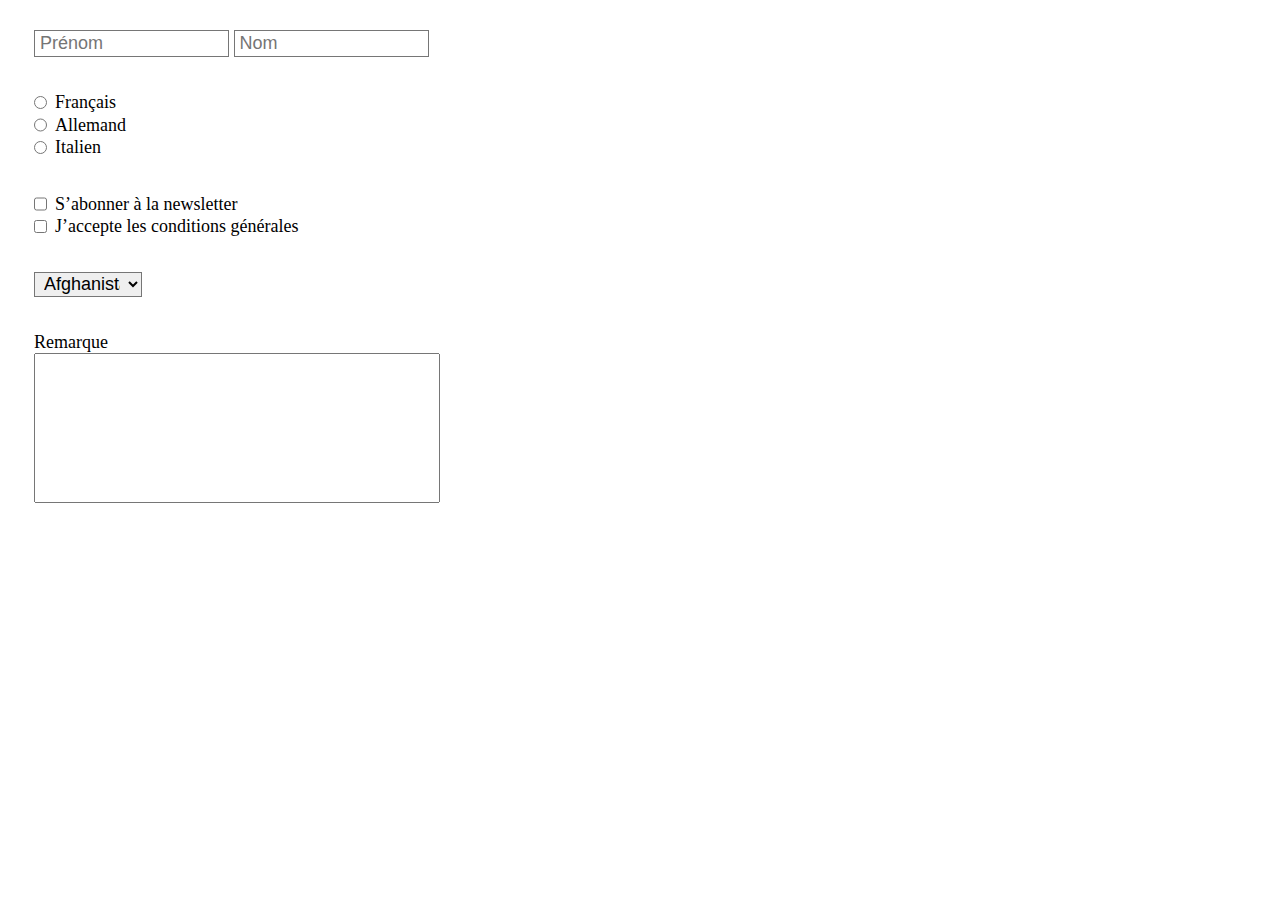
==== src/index.html @ 322de36a "fin" ====
<!DOCTYPE html>
<html>
  <head>
    <meta charset="utf-8" />
    <title>Formulaire 1</title>
    <meta name="viewport" content="width=device-width, initial-scale=1.0" />
    <link rel="stylesheet" href="css/main.css" />
  </head>
  <body>
    <form action="">
      <div class="input input-name">
        <input type="text" placeholder="Prénom" name="firstname" />
        <input type="text" placeholder="Nom" name="name" />
      </div>
      <div class="input input-language">
        <div class="language">
          <input type="radio" name="language" class="radio" />
          <p>Français</p>
        </div>
        <div class="language">
          <input type="radio" name="language" class="radio" />
          <p>Allemand</p>
        </div>
        <div class="language">
          <input type="radio" name="language" class="radio" />
          <p>Italien</p>
        </div>
      </div>
      <div class="input input-check">
        <div class="checkbox">
          <input type="checkbox" name="newsletter" />
          <p>S’abonner à la newsletter</p>
        </div>
        <div class="checkbox">
          <input type="checkbox" name="newsletter" class="checkbox" />
          <p>J’accepte les conditions générales</p>
        </div>
      </div>
      <div class="input input-country">
        <select name="country">
          <option value="Afghanistan">Afghanistan</option>
          <option value="Åland Islands">Åland Islands</option>
          <option value="Albania">Albania</option>
          <option value="Algeria">Algeria</option>
          <option value="American Samoa">American Samoa</option>
          <option value="Andorra">Andorra</option>
          <option value="Angola">Angola</option>
          <option value="Anguilla">Anguilla</option>
          <option value="Antarctica">Antarctica</option>
          <option value="Antigua and Barbuda">Antigua and Barbuda</option>
          <option value="Argentina">Argentina</option>
          <option value="Armenia">Armenia</option>
          <option value="Aruba">Aruba</option>
          <option value="Australia">Australia</option>
          <option value="Austria">Austria</option>
          <option value="Azerbaijan">Azerbaijan</option>
          <option value="Bahamas">Bahamas</option>
          <option value="Bahrain">Bahrain</option>
          <option value="Bangladesh">Bangladesh</option>
          <option value="Barbados">Barbados</option>
          <option value="Belarus">Belarus</option>
          <option value="Belgium">Belgium</option>
          <option value="Belize">Belize</option>
          <option value="Benin">Benin</option>
          <option value="Bermuda">Bermuda</option>
          <option value="Bhutan">Bhutan</option>
          <option value="Bolivia">Bolivia</option>
          <option value="Bosnia and Herzegovina">Bosnia and Herzegovina</option>
          <option value="Botswana">Botswana</option>
          <option value="Bouvet Island">Bouvet Island</option>
          <option value="Brazil">Brazil</option>
          <option value="British Indian Ocean Territory">
            British Indian Ocean Territory
          </option>
          <option value="Brunei Darussalam">Brunei Darussalam</option>
          <option value="Bulgaria">Bulgaria</option>
          <option value="Burkina Faso">Burkina Faso</option>
          <option value="Burundi">Burundi</option>
          <option value="Cambodia">Cambodia</option>
          <option value="Cameroon">Cameroon</option>
          <option value="Canada">Canada</option>
          <option value="Cape Verde">Cape Verde</option>
          <option value="Cayman Islands">Cayman Islands</option>
          <option value="Central African Republic">
            Central African Republic
          </option>
          <option value="Chad">Chad</option>
          <option value="Chile">Chile</option>
          <option value="China">China</option>
          <option value="Christmas Island">Christmas Island</option>
          <option value="Cocos (Keeling) Islands">
            Cocos (Keeling) Islands
          </option>
          <option value="Colombia">Colombia</option>
          <option value="Comoros">Comoros</option>
          <option value="Congo">Congo</option>
          <option value="Congo, The Democratic Republic of The">
            Congo, The Democratic Republic of The
          </option>
          <option value="Cook Islands">Cook Islands</option>
          <option value="Costa Rica">Costa Rica</option>
          <option value="Cote D'ivoire">Cote D'ivoire</option>
          <option value="Croatia">Croatia</option>
          <option value="Cuba">Cuba</option>
          <option value="Cyprus">Cyprus</option>
          <option value="Czech Republic">Czech Republic</option>
          <option value="Denmark">Denmark</option>
          <option value="Djibouti">Djibouti</option>
          <option value="Dominica">Dominica</option>
          <option value="Dominican Republic">Dominican Republic</option>
          <option value="Ecuador">Ecuador</option>
          <option value="Egypt">Egypt</option>
          <option value="El Salvador">El Salvador</option>
          <option value="Equatorial Guinea">Equatorial Guinea</option>
          <option value="Eritrea">Eritrea</option>
          <option value="Estonia">Estonia</option>
          <option value="Ethiopia">Ethiopia</option>
          <option value="Falkland Islands (Malvinas)">
            Falkland Islands (Malvinas)
          </option>
          <option value="Faroe Islands">Faroe Islands</option>
          <option value="Fiji">Fiji</option>
          <option value="Finland">Finland</option>
          <option value="France">France</option>
          <option value="French Guiana">French Guiana</option>
          <option value="French Polynesia">French Polynesia</option>
          <option value="French Southern Territories">
            French Southern Territories
          </option>
          <option value="Gabon">Gabon</option>
          <option value="Gambia">Gambia</option>
          <option value="Georgia">Georgia</option>
          <option value="Germany">Germany</option>
          <option value="Ghana">Ghana</option>
          <option value="Gibraltar">Gibraltar</option>
          <option value="Greece">Greece</option>
          <option value="Greenland">Greenland</option>
          <option value="Grenada">Grenada</option>
          <option value="Guadeloupe">Guadeloupe</option>
          <option value="Guam">Guam</option>
          <option value="Guatemala">Guatemala</option>
          <option value="Guernsey">Guernsey</option>
          <option value="Guinea">Guinea</option>
          <option value="Guinea-bissau">Guinea-bissau</option>
          <option value="Guyana">Guyana</option>
          <option value="Haiti">Haiti</option>
          <option value="Heard Island and Mcdonald Islands">
            Heard Island and Mcdonald Islands
          </option>
          <option value="Holy See (Vatican City State)">
            Holy See (Vatican City State)
          </option>
          <option value="Honduras">Honduras</option>
          <option value="Hong Kong">Hong Kong</option>
          <option value="Hungary">Hungary</option>
          <option value="Iceland">Iceland</option>
          <option value="India">India</option>
          <option value="Indonesia">Indonesia</option>
          <option value="Iran, Islamic Republic of">
            Iran, Islamic Republic of
          </option>
          <option value="Iraq">Iraq</option>
          <option value="Ireland">Ireland</option>
          <option value="Isle of Man">Isle of Man</option>
          <option value="Israel">Israel</option>
          <option value="Italy">Italy</option>
          <option value="Jamaica">Jamaica</option>
          <option value="Japan">Japan</option>
          <option value="Jersey">Jersey</option>
          <option value="Jordan">Jordan</option>
          <option value="Kazakhstan">Kazakhstan</option>
          <option value="Kenya">Kenya</option>
          <option value="Kiribati">Kiribati</option>
          <option value="Korea, Democratic People's Republic of">
            Korea, Democratic People's Republic of
          </option>
          <option value="Korea, Republic of">Korea, Republic of</option>
          <option value="Kuwait">Kuwait</option>
          <option value="Kyrgyzstan">Kyrgyzstan</option>
          <option value="Lao People's Democratic Republic">
            Lao People's Democratic Republic
          </option>
          <option value="Latvia">Latvia</option>
          <option value="Lebanon">Lebanon</option>
          <option value="Lesotho">Lesotho</option>
          <option value="Liberia">Liberia</option>
          <option value="Libyan Arab Jamahiriya">Libyan Arab Jamahiriya</option>
          <option value="Liechtenstein">Liechtenstein</option>
          <option value="Lithuania">Lithuania</option>
          <option value="Luxembourg">Luxembourg</option>
          <option value="Macao">Macao</option>
          <option value="Macedonia, The Former Yugoslav Republic of">
            Macedonia, The Former Yugoslav Republic of
          </option>
          <option value="Madagascar">Madagascar</option>
          <option value="Malawi">Malawi</option>
          <option value="Malaysia">Malaysia</option>
          <option value="Maldives">Maldives</option>
          <option value="Mali">Mali</option>
          <option value="Malta">Malta</option>
          <option value="Marshall Islands">Marshall Islands</option>
          <option value="Martinique">Martinique</option>
          <option value="Mauritania">Mauritania</option>
          <option value="Mauritius">Mauritius</option>
          <option value="Mayotte">Mayotte</option>
          <option value="Mexico">Mexico</option>
          <option value="Micronesia, Federated States of">
            Micronesia, Federated States of
          </option>
          <option value="Moldova, Republic of">Moldova, Republic of</option>
          <option value="Monaco">Monaco</option>
          <option value="Mongolia">Mongolia</option>
          <option value="Montenegro">Montenegro</option>
          <option value="Montserrat">Montserrat</option>
          <option value="Morocco">Morocco</option>
          <option value="Mozambique">Mozambique</option>
          <option value="Myanmar">Myanmar</option>
          <option value="Namibia">Namibia</option>
          <option value="Nauru">Nauru</option>
          <option value="Nepal">Nepal</option>
          <option value="Netherlands">Netherlands</option>
          <option value="Netherlands Antilles">Netherlands Antilles</option>
          <option value="New Caledonia">New Caledonia</option>
          <option value="New Zealand">New Zealand</option>
          <option value="Nicaragua">Nicaragua</option>
          <option value="Niger">Niger</option>
          <option value="Nigeria">Nigeria</option>
          <option value="Niue">Niue</option>
          <option value="Norfolk Island">Norfolk Island</option>
          <option value="Northern Mariana Islands">
            Northern Mariana Islands
          </option>
          <option value="Norway">Norway</option>
          <option value="Oman">Oman</option>
          <option value="Pakistan">Pakistan</option>
          <option value="Palau">Palau</option>
          <option value="Palestinian Territory, Occupied">
            Palestinian Territory, Occupied
          </option>
          <option value="Panama">Panama</option>
          <option value="Papua New Guinea">Papua New Guinea</option>
          <option value="Paraguay">Paraguay</option>
          <option value="Peru">Peru</option>
          <option value="Philippines">Philippines</option>
          <option value="Pitcairn">Pitcairn</option>
          <option value="Poland">Poland</option>
          <option value="Portugal">Portugal</option>
          <option value="Puerto Rico">Puerto Rico</option>
          <option value="Qatar">Qatar</option>
          <option value="Reunion">Reunion</option>
          <option value="Romania">Romania</option>
          <option value="Russian Federation">Russian Federation</option>
          <option value="Rwanda">Rwanda</option>
          <option value="Saint Helena">Saint Helena</option>
          <option value="Saint Kitts and Nevis">Saint Kitts and Nevis</option>
          <option value="Saint Lucia">Saint Lucia</option>
          <option value="Saint Pierre and Miquelon">
            Saint Pierre and Miquelon
          </option>
          <option value="Saint Vincent and The Grenadines">
            Saint Vincent and The Grenadines
          </option>
          <option value="Samoa">Samoa</option>
          <option value="San Marino">San Marino</option>
          <option value="Sao Tome and Principe">Sao Tome and Principe</option>
          <option value="Saudi Arabia">Saudi Arabia</option>
          <option value="Senegal">Senegal</option>
          <option value="Serbia">Serbia</option>
          <option value="Seychelles">Seychelles</option>
          <option value="Sierra Leone">Sierra Leone</option>
          <option value="Singapore">Singapore</option>
          <option value="Slovakia">Slovakia</option>
          <option value="Slovenia">Slovenia</option>
          <option value="Solomon Islands">Solomon Islands</option>
          <option value="Somalia">Somalia</option>
          <option value="South Africa">South Africa</option>
          <option value="South Georgia and The South Sandwich Islands">
            South Georgia and The South Sandwich Islands
          </option>
          <option value="Spain">Spain</option>
          <option value="Sri Lanka">Sri Lanka</option>
          <option value="Sudan">Sudan</option>
          <option value="Suriname">Suriname</option>
          <option value="Svalbard and Jan Mayen">Svalbard and Jan Mayen</option>
          <option value="Swaziland">Swaziland</option>
          <option value="Sweden">Sweden</option>
          <option value="Switzerland">Switzerland</option>
          <option value="Syrian Arab Republic">Syrian Arab Republic</option>
          <option value="Taiwan">Taiwan</option>
          <option value="Tajikistan">Tajikistan</option>
          <option value="Tanzania, United Republic of">
            Tanzania, United Republic of
          </option>
          <option value="Thailand">Thailand</option>
          <option value="Timor-leste">Timor-leste</option>
          <option value="Togo">Togo</option>
          <option value="Tokelau">Tokelau</option>
          <option value="Tonga">Tonga</option>
          <option value="Trinidad and Tobago">Trinidad and Tobago</option>
          <option value="Tunisia">Tunisia</option>
          <option value="Turkey">Turkey</option>
          <option value="Turkmenistan">Turkmenistan</option>
          <option value="Turks and Caicos Islands">
            Turks and Caicos Islands
          </option>
          <option value="Tuvalu">Tuvalu</option>
          <option value="Uganda">Uganda</option>
          <option value="Ukraine">Ukraine</option>
          <option value="United Arab Emirates">United Arab Emirates</option>
          <option value="United Kingdom">United Kingdom</option>
          <option value="United States">United States</option>
          <option value="United States Minor Outlying Islands">
            United States Minor Outlying Islands
          </option>
          <option value="Uruguay">Uruguay</option>
          <option value="Uzbekistan">Uzbekistan</option>
          <option value="Vanuatu">Vanuatu</option>
          <option value="Venezuela">Venezuela</option>
          <option value="Viet Nam">Viet Nam</option>
          <option value="Virgin Islands, British">
            Virgin Islands, British
          </option>
          <option value="Virgin Islands, U.S.">Virgin Islands, U.S.</option>
          <option value="Wallis and Futuna">Wallis and Futuna</option>
          <option value="Western Sahara">Western Sahara</option>
          <option value="Yemen">Yemen</option>
          <option value="Zambia">Zambia</option>
          <option value="Zimbabwe">Zimbabwe</option>
        </select>
      </div>
      <div class="input input-note">
        <label for="note">Remarque</label>
        <textarea name="note" id="note" cols="30" rows="10"></textarea>
      </div>
    </form>
    <script src="js/main.js" type="module"></script>
  </body>
</html>
---- src/css/main.css ----
:root {
  --black-color: #000;
  --blue-color: #0275ff;
  --grey-color: #767676;
}

* {
  box-sizing: border-box;
  margin: 0;
  padding: 0;
}

html {
  font-size: 16px;
}

body {
  -webkit-font-smoothing: antialiased;
  -moz-osx-font-smoothing: grayscale;
  text-rendering: optimizeLegibility;
  font-size: 1rem;
  line-height: 1.25;
  font-family: Roboto;
  font-size: 18px;
  padding: 30px 34px;
}

a {
  color: inherit;
}

img,
video {
  max-inline-size: 100%;
  block-size: auto;
  vertical-align: middle;
}

.language,
.checkbox,
.input-note {
  display: flex;
}

.input {
  margin-bottom: 34px;
}

.input-name input {
  width: 195px;
  height: 27px;
  flex-shrink: 0;
  border-radius: 0%;
  font-size: 18px;
  color: var(--grey-color);
  border: 1px solid var(--grey-color);
  padding: 0 5px;
}

p {
  margin-left: 8px;
}

select {
  width: 108px;
  height: 25px;
  border-radius: 0%;
  font-size: 18px;
  padding: 0 5px;
}

.input-note {
  flex-flow: column;
}

textarea {
  width: 406px;
  height: 150px;
  justify-content: center;
  align-items: center;
  resize: none;
  font-family: Roboto;
  padding: 5px;
}
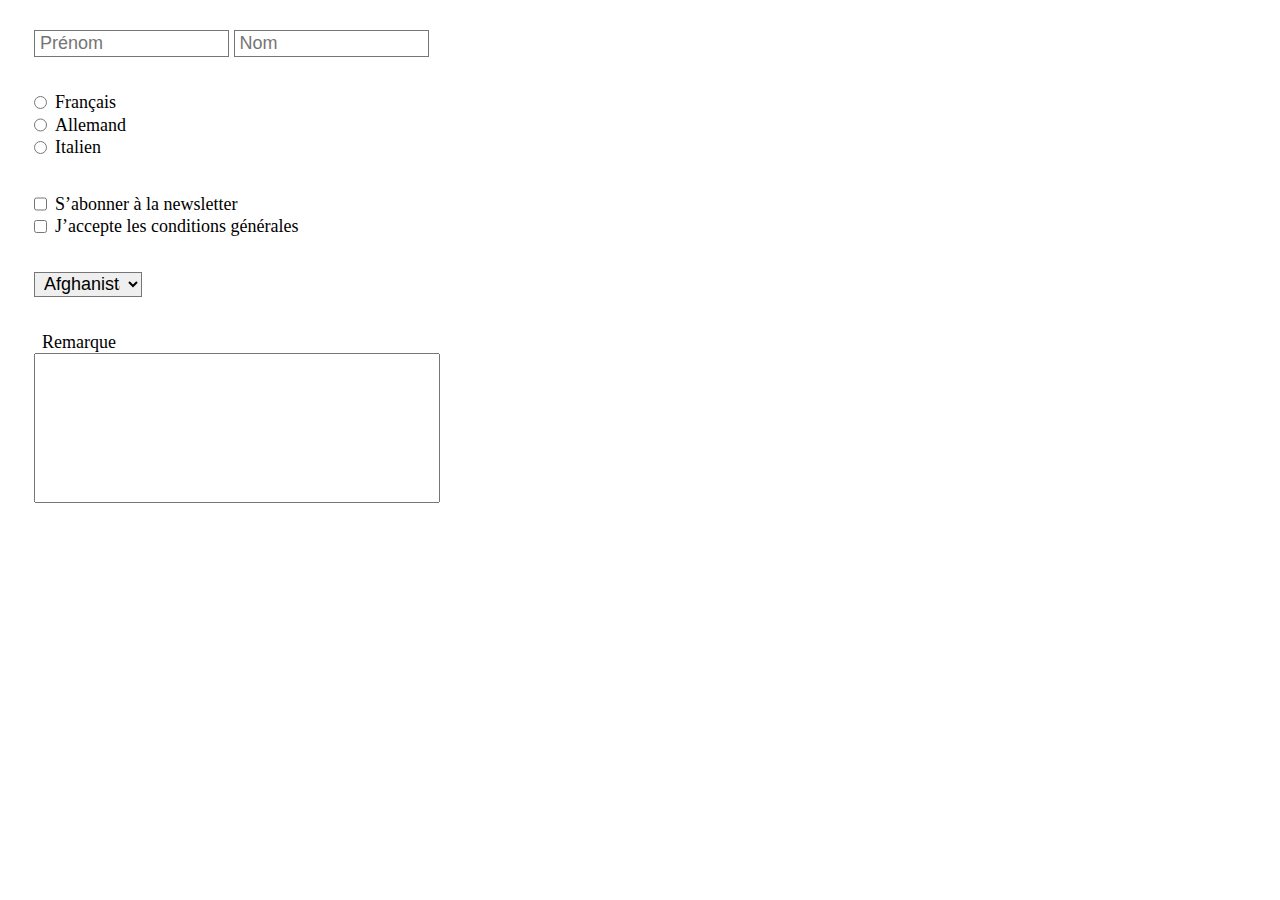
==== commit 3a532121: "transformation <p> en <label>" ====
--- a/src/index.html
+++ b/src/index.html
@@ -15,25 +15,25 @@
       <div class="input input-language">
         <div class="language">
           <input type="radio" name="language" class="radio" />
-          <p>Français</p>
+          <label for="language">Français</label>
         </div>
         <div class="language">
           <input type="radio" name="language" class="radio" />
-          <p>Allemand</p>
+          <label for="language">Allemand</label>
         </div>
         <div class="language">
           <input type="radio" name="language" class="radio" />
-          <p>Italien</p>
+          <label for="language">Italien</label>
         </div>
       </div>
       <div class="input input-check">
         <div class="checkbox">
           <input type="checkbox" name="newsletter" />
-          <p>S’abonner à la newsletter</p>
+          <label for="newsletter">S’abonner à la newsletter</label>
         </div>
         <div class="checkbox">
-          <input type="checkbox" name="newsletter" class="checkbox" />
-          <p>J’accepte les conditions générales</p>
+          <input type="checkbox" name="conditions" class="checkbox" />
+          <label for="conditions">J’accepte les conditions générales</label>
         </div>
       </div>
       <div class="input input-country">
--- a/src/css/main.css
+++ b/src/css/main.css
@@ -57,7 +57,7 @@
   padding: 0 5px;
 }
 
-p {
+label {
   margin-left: 8px;
 }
 
